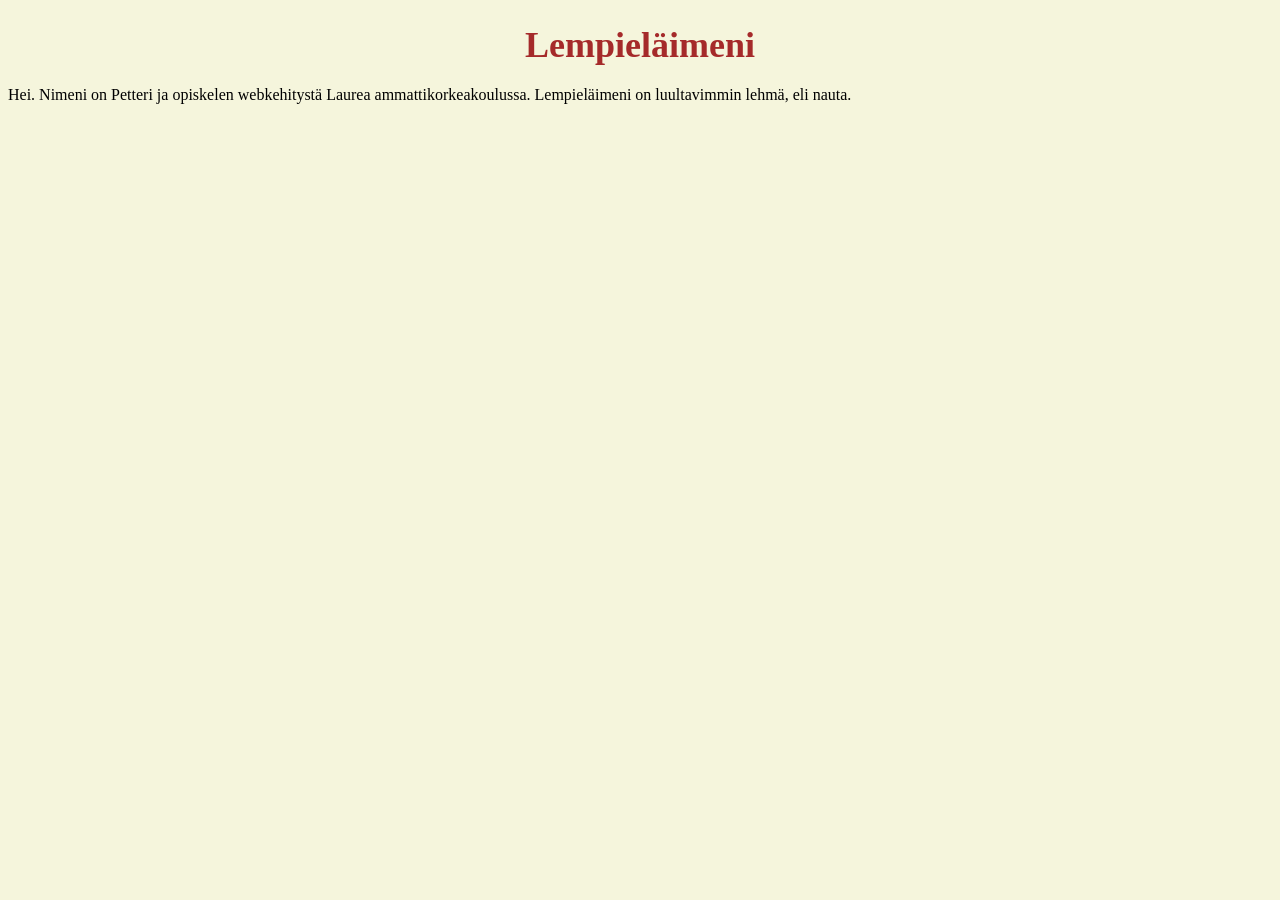
==== index.html @ e68b9ab4 "Add initial Workshop 1" ====
<!DOCTYPE html>
<html lang="fi">
<head>
    <meta charset="UTF-8">
    <meta name="viewport" content="width=device-width, initial-scale=1.0">
    <title>Lempieläimeni</title>
    <link rel="stylesheet" href="style.css">
</head>
<body>
    <h1>Lempieläimeni</h1>
    <p>Hei. Nimeni on Petteri ja opiskelen webkehitystä Laurea ammattikorkeakoulussa. Lempieläimeni on luultavimmin lehmä, eli nauta.</p>
    
    <script src="script.js"></script>
</body>
</html>
---- style.css ----
body {
    background-color: beige;
}
h1 {
    color: brown;
    font-size: 36px;
    text-align: center;
    margin-bottom: 20px;
}
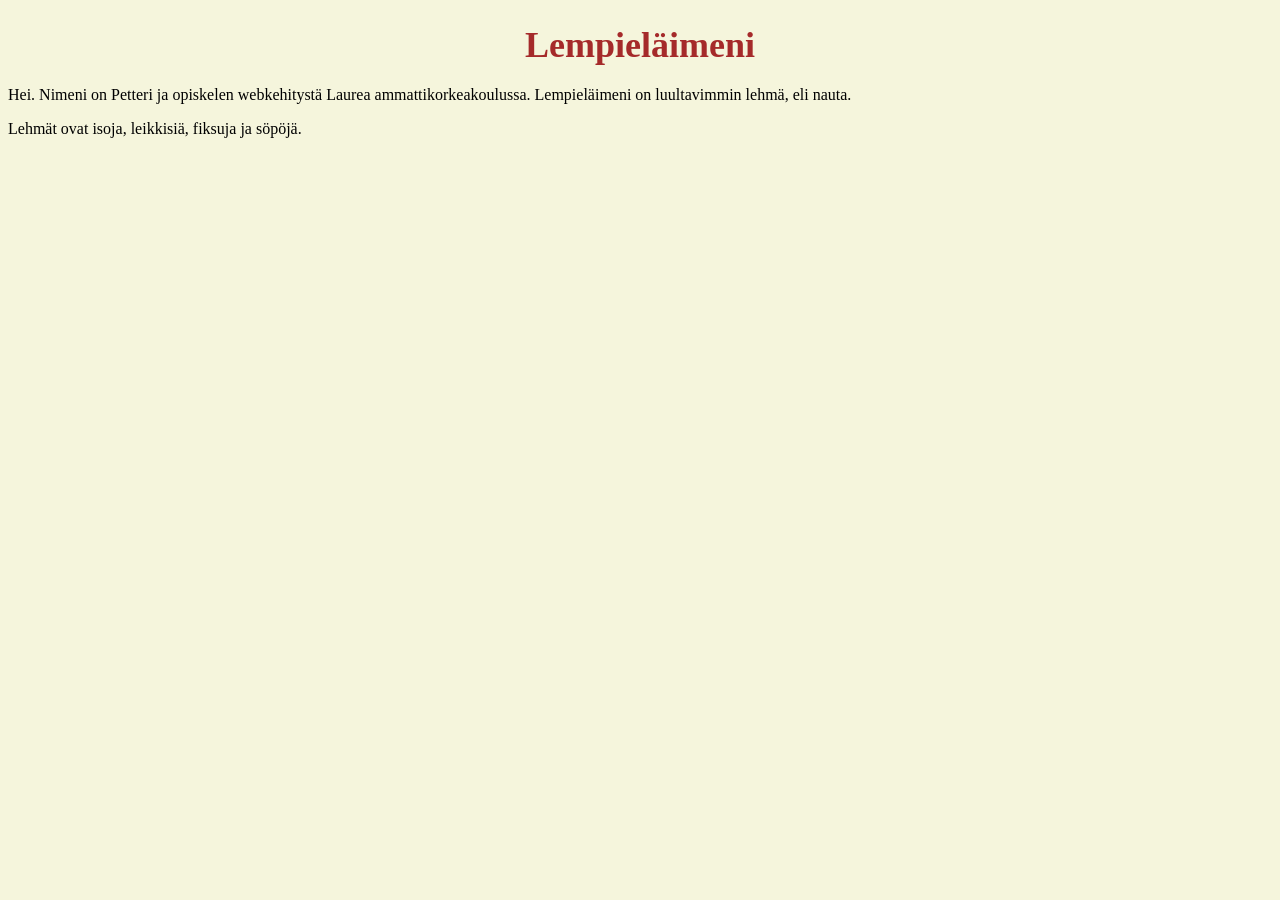
==== commit ca51f0c5: "Lisää tekstiä" ====
--- a/index.html
+++ b/index.html
@@ -9,7 +9,7 @@
 <body>
     <h1>Lempieläimeni</h1>
     <p>Hei. Nimeni on Petteri ja opiskelen webkehitystä Laurea ammattikorkeakoulussa. Lempieläimeni on luultavimmin lehmä, eli nauta.</p>
-    
+    <p>Lehmät ovat isoja, leikkisiä, fiksuja ja söpöjä.</p>
     <script src="script.js"></script>
 </body>
 </html>
